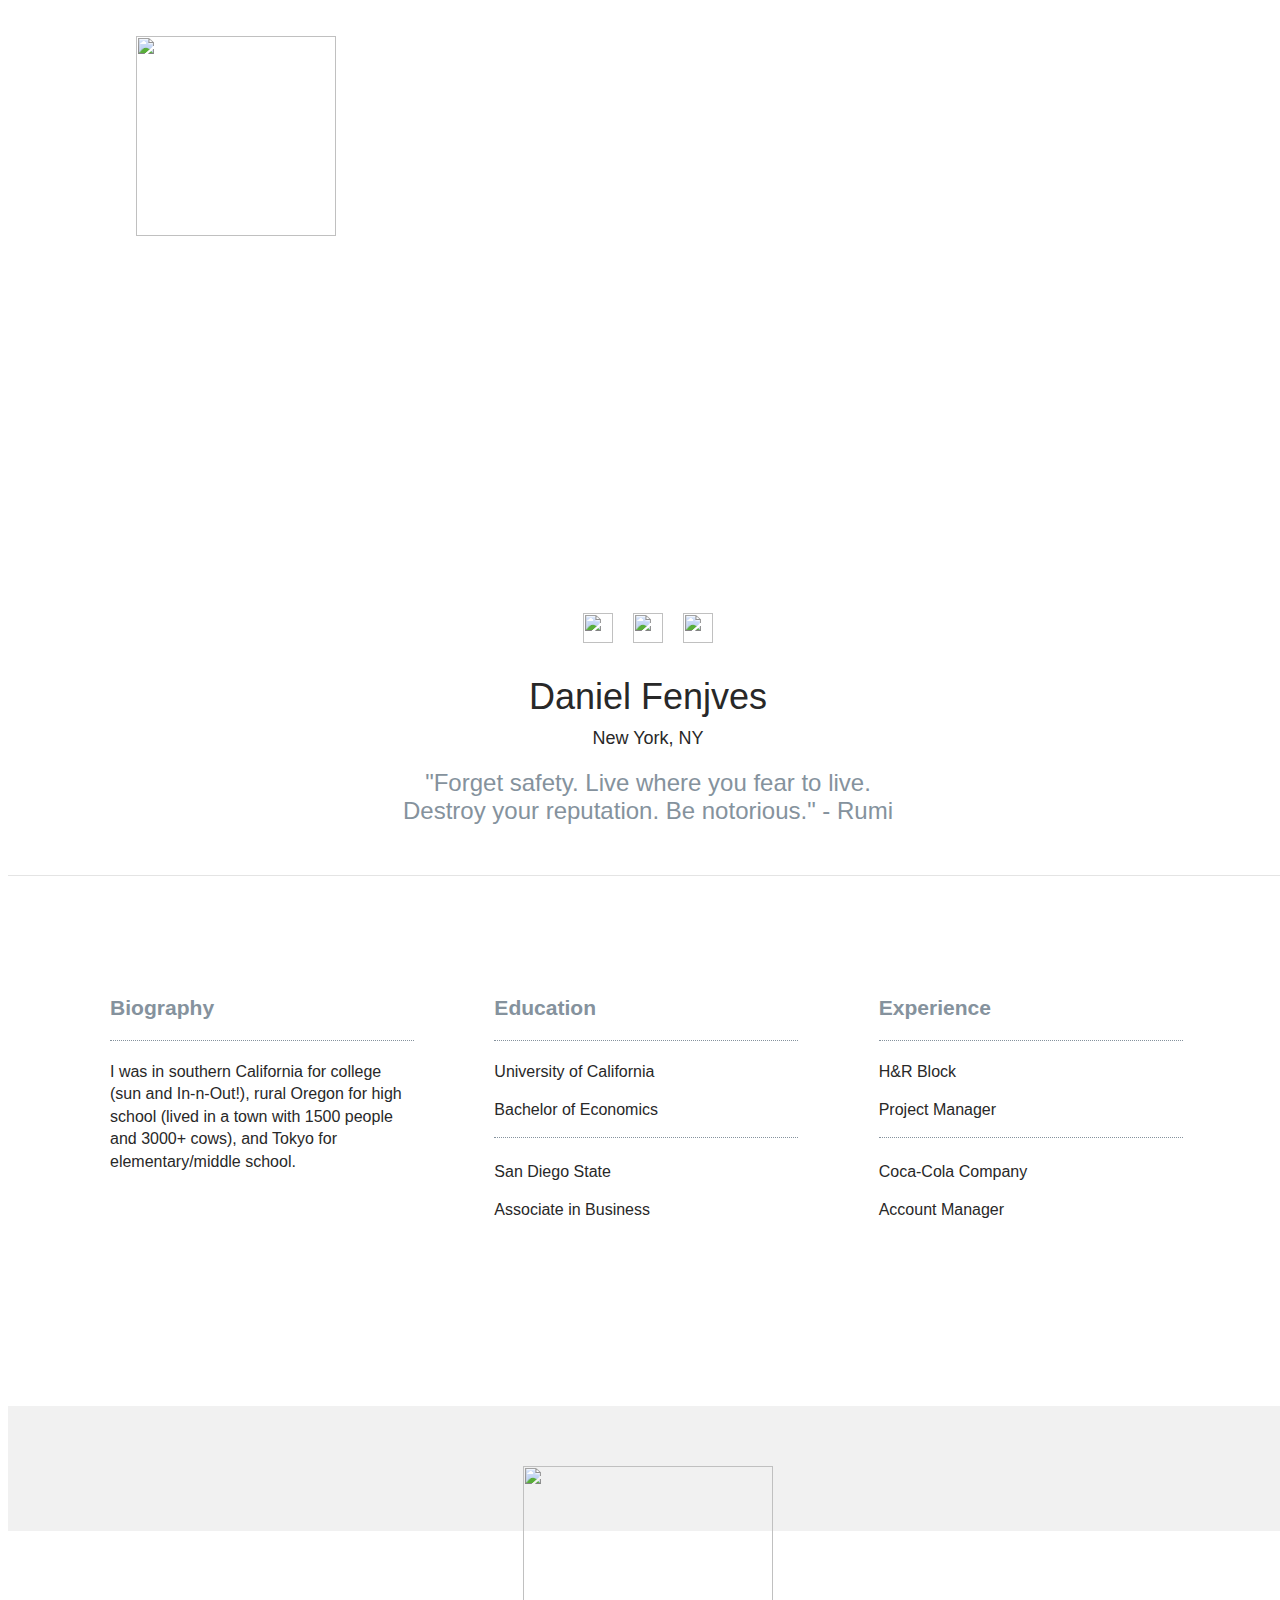
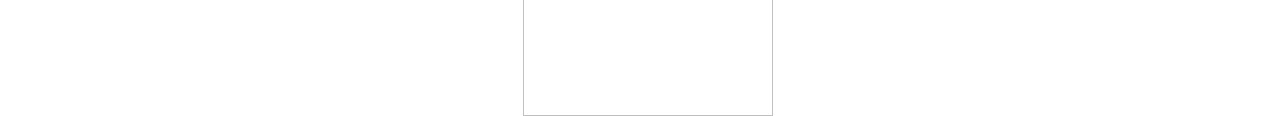
==== students/profile.html @ 9c577bed "Automatically backed up by Learn" ====
<html>
  <head>
    <meta charset="utf-8"/>
    <meta name="viewport" content="width=device-width, intial-scale=1"/>
    <title>Learn Verified Student Roster</title>
    <link rel="stylesheet" href="../css/normalize.css"/>
    <link rel="stylesheet" href="../css/fonts.css"/>
    <link rel="stylesheet" href="../css/styles.css"/>
  </head>
  <body>
    <div class="main-wrapper profile">
      <header class="header">
        <a href="/">
          <img class="learn-logo" src="https://s3.amazonaws.com/learn-verified/logo.png"/>
        </a>
      </header>
      <div class="profile-banner"></div>
      <div class="vitals-container">
        <div class="profile-photo"></div>
        <div class="social-icon-container">
          <a href="https://www.linkedin.com/in/precioushumphrey/"><img class="social-icon" src="https://s3.amazonaws.com/learn-verified/linkedin-icon.png"/></a>
          <a href="https://github.com/phumphrey23"><img class="social-icon" src="https://s3.amazonaws.com/learn-verified/github-icon.png"/></a>
          <a href="#"><img class="social-icon" src="https://s3.amazonaws.com/learn-verified/rss-icon.png"/></a>
        </div>
        <div class="vitals-text-container">
          <h1 class="profile-name">Daniel Fenjves</h1>
          <h2 class="profile-location">New York, NY</h2>
          <div class="profile-quote">"Forget safety. Live where you fear to live. Destroy your reputation. Be notorious." - Rumi</div>
        </div>
      </div>
      <div class="details-container">
        <div class="bio-block details-block">
          <div class="bio-content content-holder">
            <div class="title-holder">
              <h3>Biography</h3>
            </div>
            <div class="description-holder">
              <p>I was in southern California for college (sun and In-n-Out!), rural Oregon for high school (lived in a town with 1500 people and 3000+ cows), and Tokyo for elementary/middle school.</p>
            </div>
          </div>
        </div>
        <div class="education-block details-block">
          <div class="education-content content-holder">
            <div class="title-holder">
              <h3>Education</h3>
            </div>
            <div class="description-holder">
              <h4>University of California</h4>
              <h5>Bachelor of Economics</h5>
            </div>
            <div class="description-holder">
              <h4>San Diego State</h4>
              <h5>Associate in Business</h5>
            </div>
          </div>
        </div>
        <div class="experience-block details-block">
          <div class="experience-content content-holder">
            <div class="title-holder">
              <h3>Experience</h3>
            </div>
            <div class="description-holder">
              <h4>H&R Block</h4>
              <h5>Project Manager</h5>
            </div>
            <div class="description-holder">
              <h4>Coca-Cola Company</h4>
              <h5>Account Manager</h5>
            </div>
          </div>
        </div>
      </div>
      <footer class="footer">
        <img class="made-with-love" src="https://s3.amazonaws.com/learn-verified/made-with-love.png"/>
      </footer>
    </div>
  </body>
</html>
---- css/styles.css ----
/* GLOBAL STYLES
======================== */

*, *:before, *:after {
  box-sizing: border-box;
  /*border: 1px solid red;*/
}

html {
  font-size: 15px;
  color: #282828;
}

body {
  font-family: "GothamPro", Helvetica, Arial, sans-serif;
}

html,
body {
  width: 100vw;
  min-height: 100vh;
}

h1, h2, h3, h4, h5, h6 {
  margin: 0;
}

a {
  color: #fff;
  text-decoration: none;
}

a:visited {
  text-decoration: none;
  color: #fff;
}

.main-wrapper {
  width: 100%;
  height: 100%;
}

.header {
  position: relative;
  height: 85px;
  box-shadow: 0 5px 5px #f1f1f1;
  margin-bottom: 100px;
}

.footer {
  position: relative;
  height: 85px;
  background-color: #f1f1f1;
  margin-top: 100px;
}

.made-with-love {
  position: absolute;
  width: 250;
  left: 0;
  right: 0;
  top: 40px;
  margin: 0 auto;
}

/* INDEX.HTML STYLES
======================== */

.learn-logo {
  position: absolute;
  width: 200px;
  left: 0;
  right: 0;
  margin: 0 auto;
  top: 28px;
}

.roster-text-container {
  margin: 0 auto 100px;
  text-align: center;
  width: 100%;
  max-width: 1000px;
}

.roster-text-container h1 {
  font-family: "GothamPro-Bold", Helvetica, Arial, sans-serif;
  font-size: 24px;
  color: #63bedc;
  margin-bottom: 5px;
}

.roster-text-container h2 {
  width: 75%;
  margin: 0 auto;
  font-family: "GothamPro-Light", Helvetica, Arial, sans-serif;
  font-size: 24px;
  font-weight: normal;
  line-height: 1.2em;
}

.roster-cards-container {
  max-width: 1000px;
  width: 100%;
  margin: 0 auto;
}

.student-card {
  position: relative;
 background-image: url("https://learn-verified.s3.amazonaws.com/profile-photo-placeholder.png");
  background-position: center;
  background-size: cover;
  background-repeat: no-repeat;
  max-width: 305px;
  min-height: 400px;
  margin: 20px auto;
  border-radius: 5px;
}

.student-card:before {
  content: "";
  position: absolute;
  top: 0;
  bottom: 0;
  right: 0;
  left: 0;
  background-image: linear-gradient(to top, #000, rgba(0, 0, 0, .0) 50%);
  border-radius: 5px;
}

.student-card a {
  position: relative;
  display: block;
  height: 400px;
}

#joe-burgess-card {
 background-image: url("https://learn-verified.s3.amazonaws.com/joe-burgess.jpeg");
}

#joe-burgess-cover {
 background-image: url("https://learn-verified.s3.amazonaws.com/joe-burgess-cover.png");
}

#avi-flombaum-card {
}

#mat-balez-card {
}

#mathieu-balez-cover {
 background-image: url("https://learn-verified.s3.amazonaws.com/mathieu-balez-cover.jpeg");
}

#mathieu-balez-card {
 background-image: url("https://learn-verified.s3.amazonaws.com/mathieu-balez.jpeg");
}

#diane-vu-cover {
 background-image: url("https://learn-verified.s3.amazonaws.com/diane-vu-cover.jpg");
}

#diane-vu-card {
 background-image: url("https://learn-verified.s3.amazonaws.com/diane-vu.jpg");
}

#precious-humphrey-cover{
  background-image: url("https://imgur.com/a/HzbGLK6");
}

#precious-humphrey-card{
  background-image: url("https://imgur.com/a/RgxDuof");
}

.view-profile-div {
  position: absolute;
  bottom: 0;
  width: 100%;
  height: 80px;
  background-color: #63bedc;
  border-radius: 0 0 5px 5px;
  display: none;
  text-align: center;
}

.view-profile-text {
  font-family: "GothamPro-Bold", Helvetica, Arial, sans-serif;
  font-size: 16px;
  font-weight: normal;
  text-transform: uppercase;
  color: #fff;
  text-align: center;
  margin-top: 30px;
}

.card-text-container {
  text-align: center;
  position: absolute;
  bottom: 30px;
  left: 0;
  right: 0;
  margin: 0 auto;
}

.student-name {
  font-family: "GothamPro", Helvetica, Arial, sans-serif;
  font-size: 20px;
  font-weight: normal;
  margin-bottom: 2px;
  color: #fff;
}

.student-location {
  font-family: "GothamPro-Light", Helvetica, Arial, sans-serif;
  font-size: 14px;
  margin: 0;
  color: #888;
}

/* PROFILE.HTML STYLES
======================== */
.profile .header {
  margin: 0;
  box-shadow: none;
}

.profile-banner {
  height: 410px;
 background-image: url("https://learn-verified.s3.amazonaws.com/banner-photo-placeholder.png");
  background-position: center;
  background-size: cover;
  background-repeat: no-repeat;
}

.vitals-container {
  position: relative;
  min-height: 360px;
  padding-bottom: 50px;
  border-bottom: 1px solid #e4e4e4;
}

.social-icon-container {
  width: 200px;
  margin: 0 auto;
  padding-top: 110px;
  text-align: center;
}

.social-icon {
  width: 30px;
  height: 30px;
  margin: 0 8px;
}

.profile-photo {
 background-image: url("https://learn-verified.s3.amazonaws.com/profile-photo-placeholder.png");
  background-position: center;
  background-size: cover;
  background-repeat: no-repeat;
  position: absolute;
  height: 190px;
  width: 190px;
  top: -110px;
  left: 0;
  right: 0;
  margin: 0 auto;
  border-radius: 100px;
}

.vitals-text-container {
  width: 100%;
  text-align: center;
  margin-top: 30px;
}

.profile-name,
.profile-location {
  font-weight: normal;
}

.profile-name {
  font-size: 36px;
  margin-bottom: 10px;
}

.profile-location {
  font-size: 18px;
  margin-bottom: 20px;
}

.profile-quote {
  font-family: "GothamPro-Light", Helvetica, Arial, sans-serif;
  font-size: 24px;
  color: #85929d;
  width: 75%;
  margin: 0 auto;
}

.details-container {
  width: 100%;
  max-width: 1200px;
  min-height: 350px;
  margin: 80px auto 0;
}

.details-block {
  width: 80%;
  margin: 0 auto;
}

.title-holder {
  font-family: "GothamPro-Bold", Helvetica, Arial, sans-serif;
  font-size: 18px;
  font-weight: normal;
  color: #85929d;
  border-bottom: 1px dotted #85929d;
  padding-bottom: 20px;
  margin-bottom: 20px;
  margin-top: 40px;
}

.description-holder {
  font-family: "GothamPro-Light", Helvetica, Arial, sans-serif;
  font-size: 16px;
  font-weight: normal;
  line-height: 1.4em;
}

.description-holder h4 {
  font-family: "GothamPro-Medium", Helvetica, Arial, sans-serif;
  font-size: 16px;
  font-weight: normal;
  padding-bottom: 8px;
  margin: 8px 0;
}

.description-holder h5 {
  font-size: 16px;
  font-weight: normal;
}

.education-content div:nth-child(3),
.experience-content div:nth-child(3) {
  padding-top: 15px;
  margin-top: 15px;
  border-top: 1px dotted #85929d;
}

/* MEDIA QUERIES
======================== */
@media only screen and (min-width: 480px) {
  /* index.html */
  .learn-logo {
    left: 10%;
    margin: 0;
  }
  .roster-text-container h1 {
    font-size: 32px;
  }
  .roster-text-container h2 {
    font-size: 32px;
    width: 80%;
  }
  .student-card:hover .view-profile-div {
    display: block;
    z-index: 900;
  }
  .footer {
    height: 125px;
  }
  .made-with-love {
    top: 60px;
  }

  /* profile.html */
  .profile-quote {
    width: 80%;
  }
}

@media only screen and (min-width: 700px) {
  /* index.html */
  .roster-text-container h1 {
    font-size: 40px;
  }
  .roster-text-container h2 {
    font-size: 40px;
    width: 80%;
  }
  .roster-cards-container {
    width: 650px;
  }
  .student-card {
    display: inline-block;
    width: 305px;
  }
  .student-card:nth-of-type(odd) {
    margin-right: 35px;
  }

  /* profile.html */

  .profile-quote {
    width: 70%;
  }
}

@media only screen and (min-width: 1050px) {

  /* index.html */
  .roster .header {
    margin-bottom: 150px;
  }
  .roster-text-container h1 {
    font-size: 48px;
  }
  .roster-text-container h2 {
    font-size: 48px;
    width: 70%;
  }
  .roster-cards-container {
    width: 1000px;
  }
  .student-card:nth-of-type(3n) {
    margin-right: 0;
  }
  .student-card:not(:nth-of-type(3n)) {
    margin-right: 38px;
  }

  /* profile.html */

  .profile-header {
    margin-bottom: 0;
  }

  .profile-quote {
    width: 40%;
  }

  .details-container {
    width: 90%;
    position: relative;
  }

  .details-block {
    display: inline-block;
    width: 33%;
  }

  .bio-block, .education-block, .experience-block {
    position: relative;
    vertical-align: top;
  }

  .content-holder {
    width: 80%;
    margin: 0 auto;
  }

}


/* CLEARFIX HACK
======================== */

.clearfix:before,
.clearfix:after {
    content: " ";
    display: table;
}

.clearfix:after {
    clear: both;
}
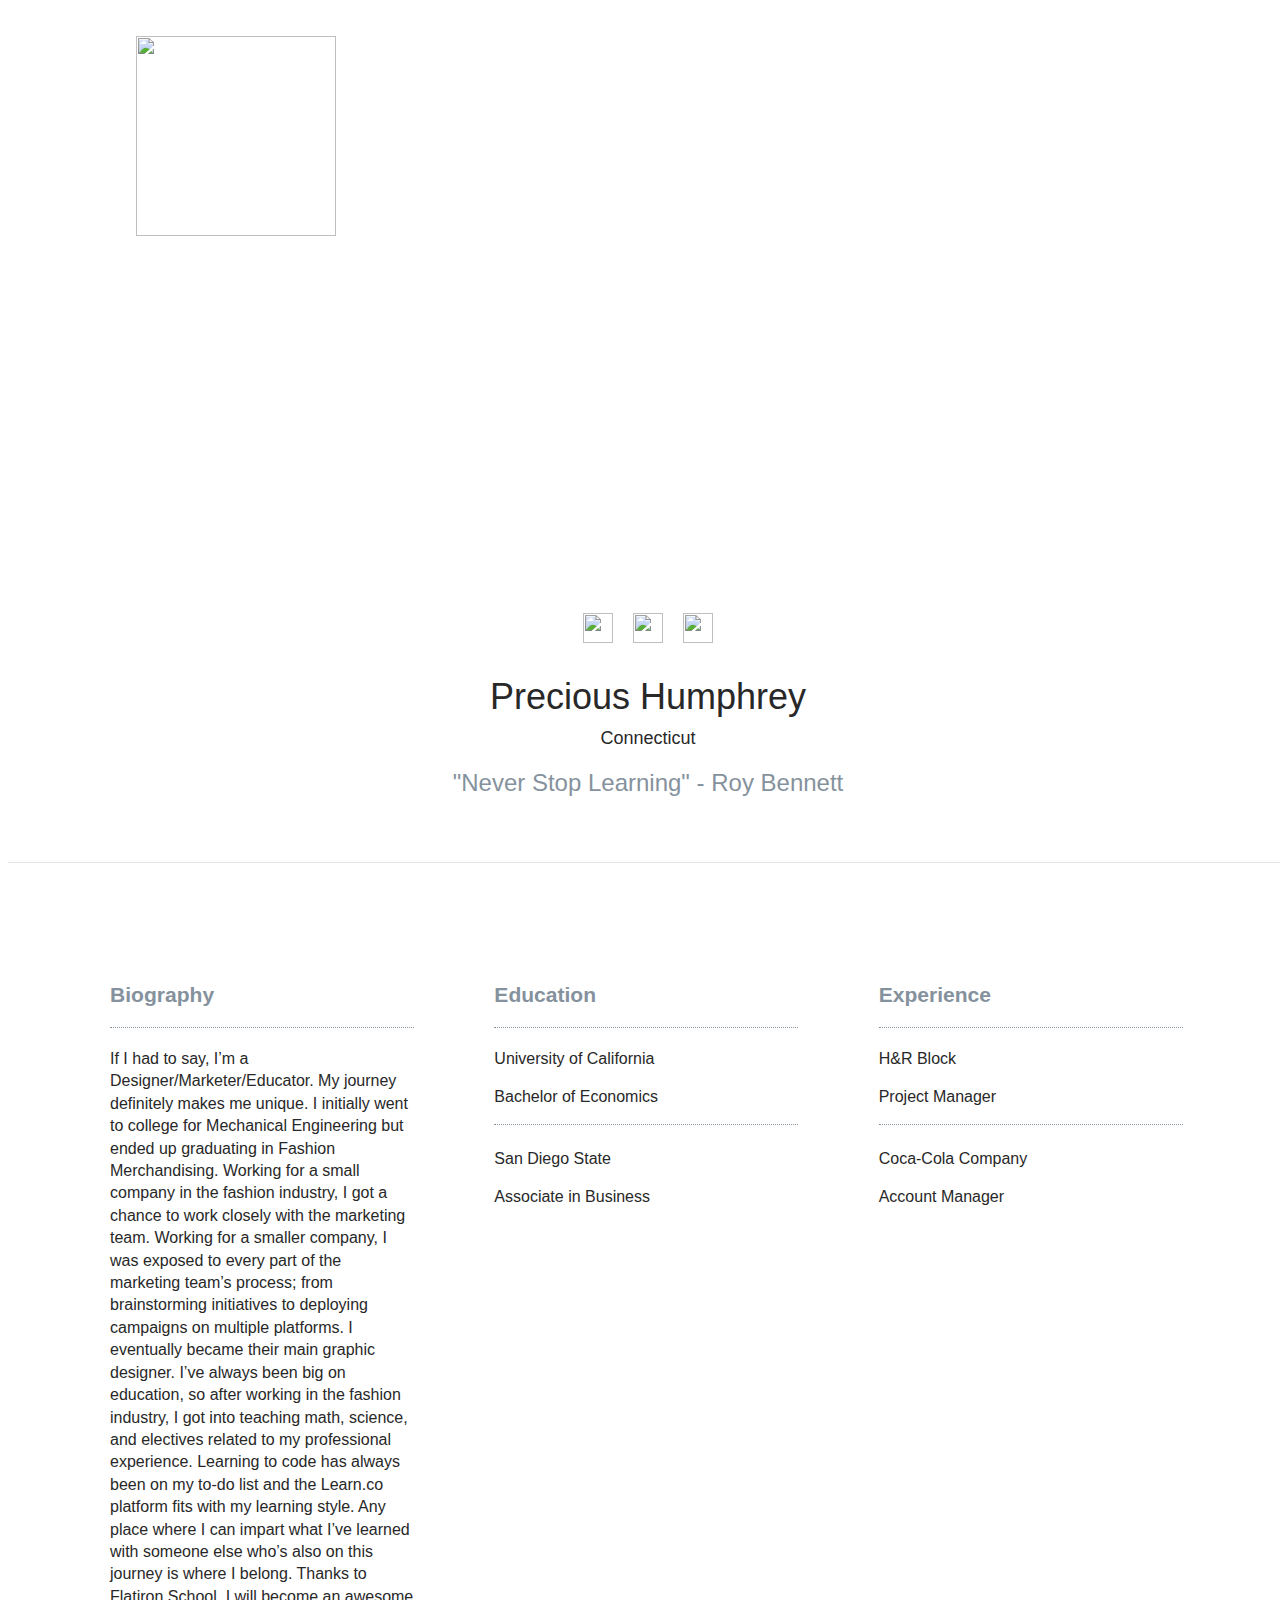
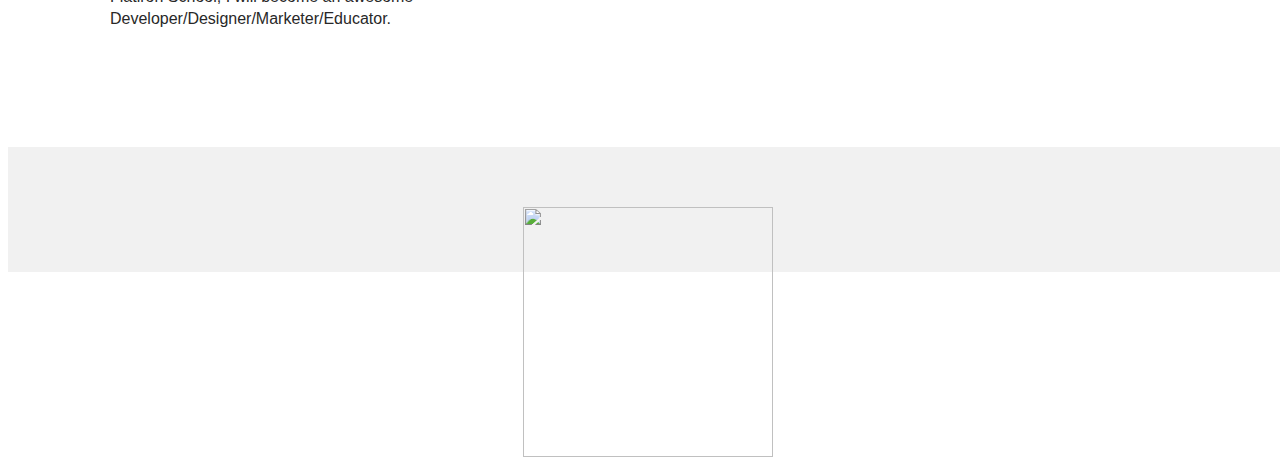
==== commit b9342e20: "Automatically backed up by Learn" ====
--- a/students/profile.html
+++ b/students/profile.html
@@ -23,9 +23,9 @@
           <a href="#"><img class="social-icon" src="https://s3.amazonaws.com/learn-verified/rss-icon.png"/></a>
         </div>
         <div class="vitals-text-container">
-          <h1 class="profile-name">Daniel Fenjves</h1>
-          <h2 class="profile-location">New York, NY</h2>
-          <div class="profile-quote">"Forget safety. Live where you fear to live. Destroy your reputation. Be notorious." - Rumi</div>
+          <h1 class="profile-name">Precious Humphrey</h1>
+          <h2 class="profile-location">Connecticut</h2>
+          <div class="profile-quote">"Never Stop Learning" - Roy Bennett</div>
         </div>
       </div>
       <div class="details-container">
@@ -35,7 +35,7 @@
               <h3>Biography</h3>
             </div>
             <div class="description-holder">
-              <p>I was in southern California for college (sun and In-n-Out!), rural Oregon for high school (lived in a town with 1500 people and 3000+ cows), and Tokyo for elementary/middle school.</p>
+              <p>If I had to say, I’m a Designer/Marketer/Educator. My journey definitely makes me unique. I initially went to college for Mechanical Engineering but ended up graduating in Fashion Merchandising. Working for a small company in the fashion industry, I got a chance to work closely with the marketing team. Working for a smaller company, I was exposed to every part of the marketing team’s process; from brainstorming initiatives to deploying campaigns on multiple platforms. I eventually became their main graphic designer. I’ve always been big on education, so after working in the fashion industry, I got into teaching math, science, and electives related to my professional experience. Learning to code has always been on my to-do list and the Learn.co platform fits with my learning style. Any place where I can impart what I’ve learned with someone else who’s also on this journey is where I belong. Thanks to Flatiron School, I will become an awesome Developer/Designer/Marketer/Educator.</p>
             </div>
           </div>
         </div>
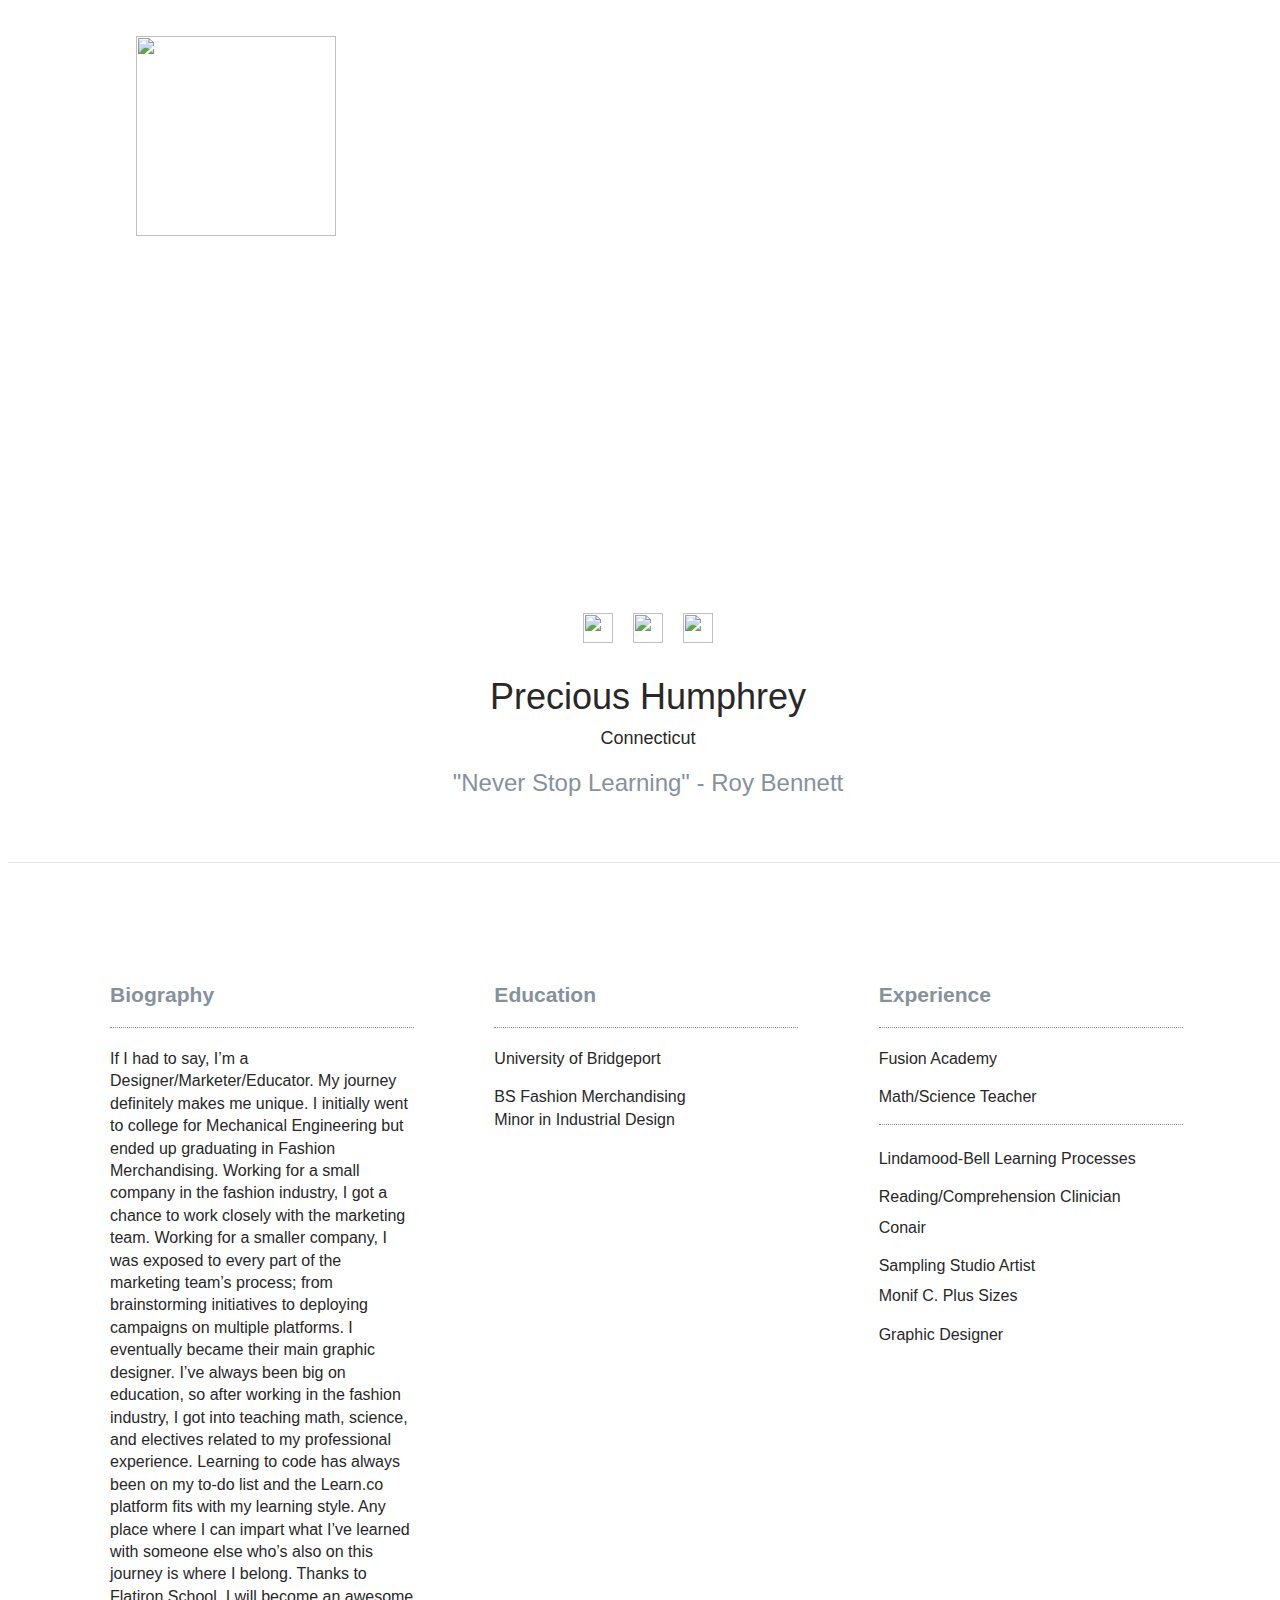
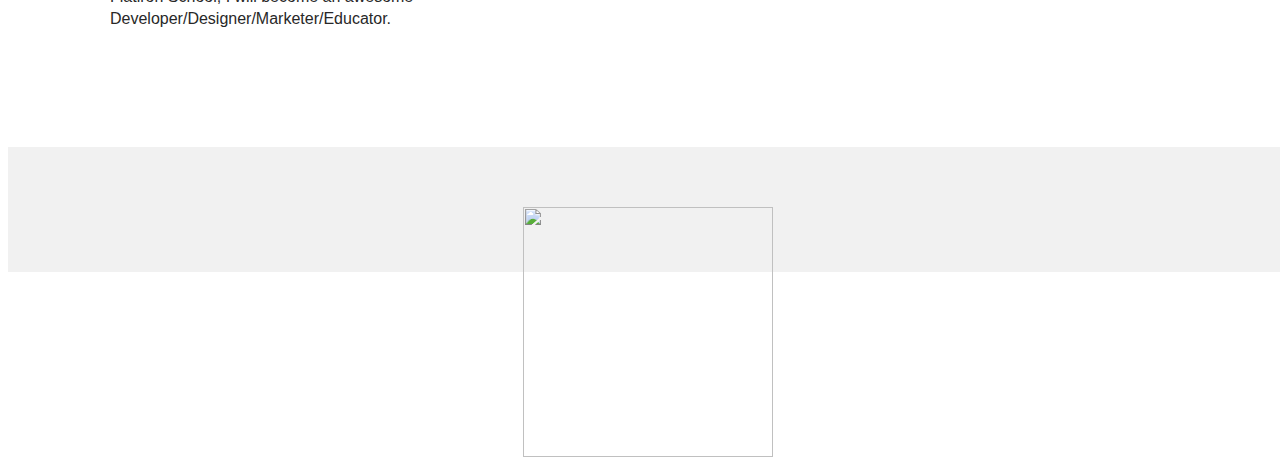
==== commit 82c5d8ca: "Automatically backed up by Learn" ====
--- a/students/profile.html
+++ b/students/profile.html
@@ -45,12 +45,9 @@
               <h3>Education</h3>
             </div>
             <div class="description-holder">
-              <h4>University of California</h4>
-              <h5>Bachelor of Economics</h5>
-            </div>
-            <div class="description-holder">
-              <h4>San Diego State</h4>
-              <h5>Associate in Business</h5>
+              <h4>University of Bridgeport</h4>
+              <h5>BS Fashion Merchandising</h5>
+              <h5>Minor in Industrial Design</h5>
             </div>
           </div>
         </div>
@@ -60,12 +57,20 @@
               <h3>Experience</h3>
             </div>
             <div class="description-holder">
-              <h4>H&R Block</h4>
-              <h5>Project Manager</h5>
+              <h4>Fusion Academy</h4>
+              <h5>Math/Science Teacher</h5>
             </div>
             <div class="description-holder">
-              <h4>Coca-Cola Company</h4>
-              <h5>Account Manager</h5>
+              <h4>Lindamood-Bell Learning Processes</h4>
+              <h5>Reading/Comprehension Clinician</h5>
+            </div>
+            <div class="description-holder">
+              <h4>Conair</h4>
+              <h5>Sampling Studio Artist</h5>
+            </div>
+            <div class="description-holder">
+              <h4>Monif C. Plus Sizes</h4>
+              <h5>Graphic Designer</h5>
             </div>
           </div>
         </div>
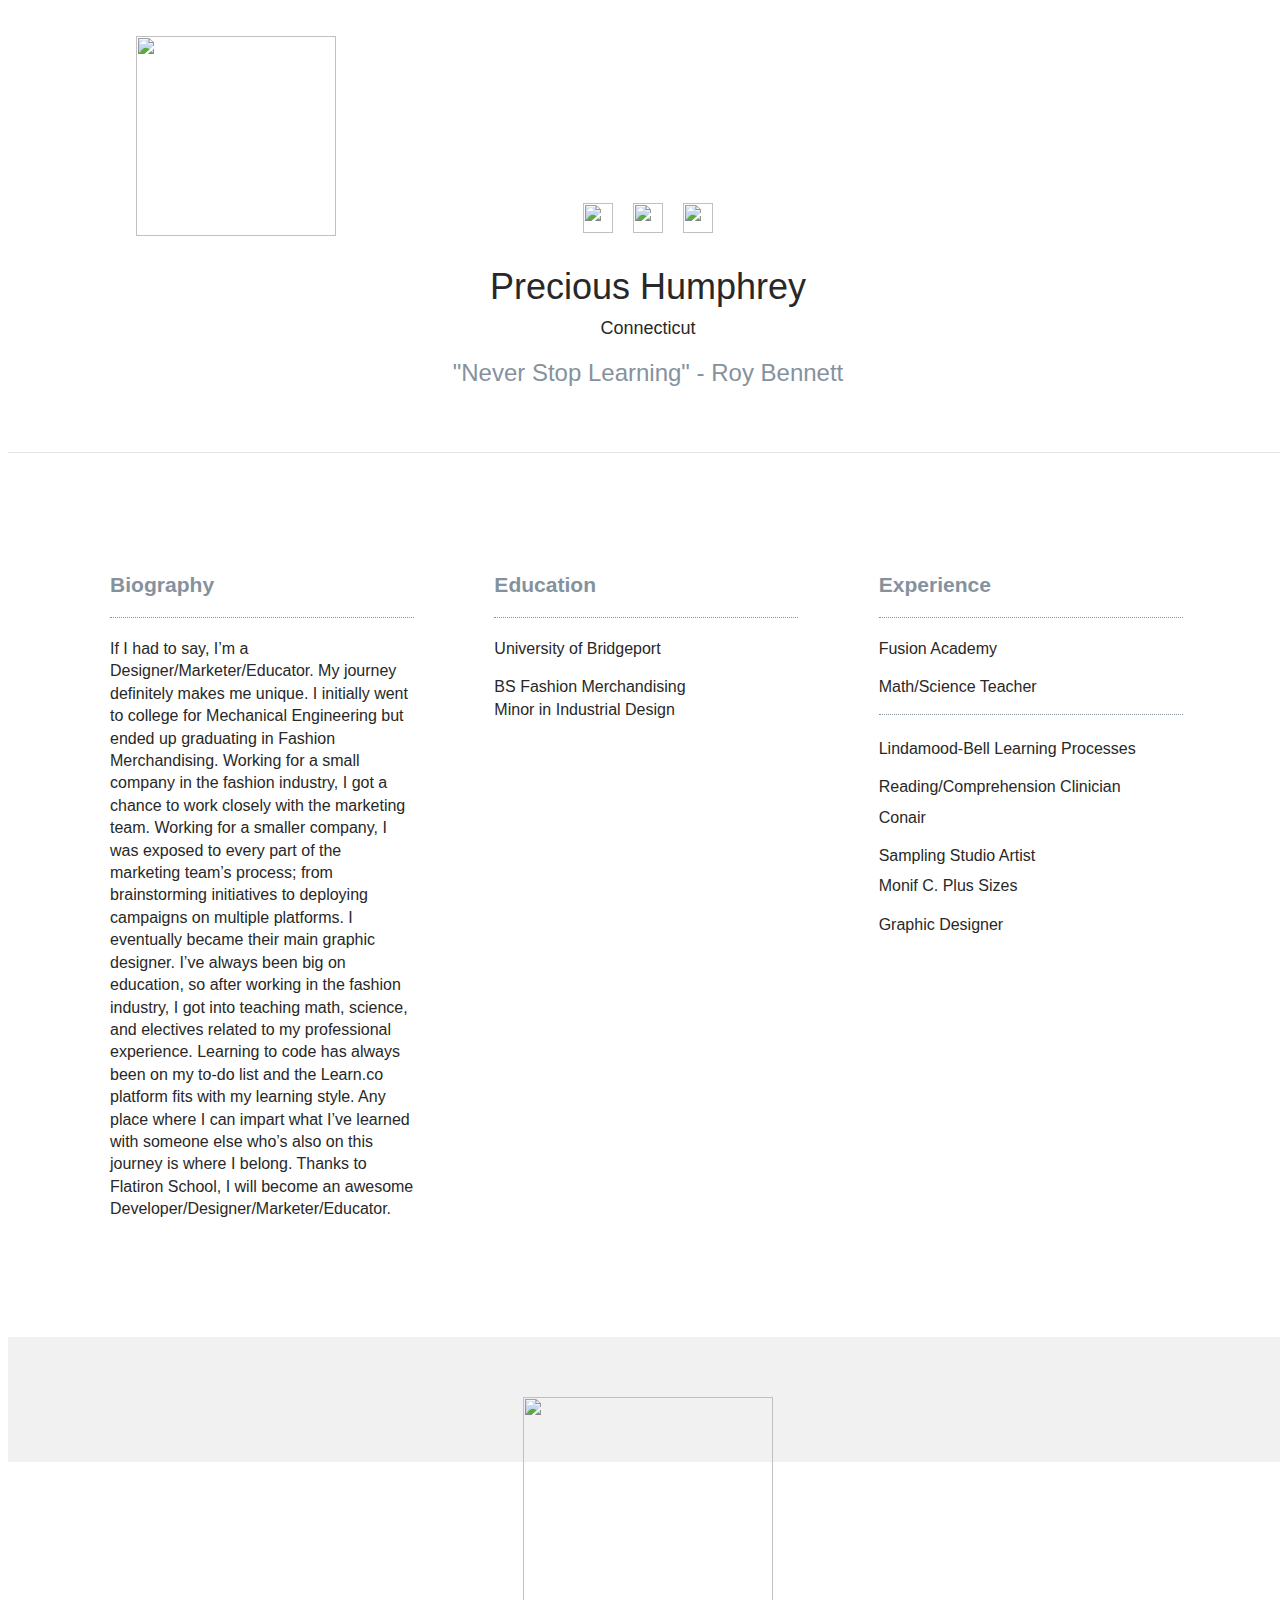
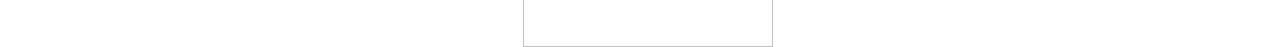
==== commit f4f6d266: "Automatically backed up by Learn" ====
--- a/students/profile.html
+++ b/students/profile.html
@@ -14,9 +14,9 @@
           <img class="learn-logo" src="https://s3.amazonaws.com/learn-verified/logo.png"/>
         </a>
       </header>
-      <div class="profile-banner"></div>
+      <div class="precious-humphrey-cover"></div>
       <div class="vitals-container">
-        <div class="profile-photo"></div>
+        <div class="precious-humphrey-card"></div>
         <div class="social-icon-container">
           <a href="https://www.linkedin.com/in/precioushumphrey/"><img class="social-icon" src="https://s3.amazonaws.com/learn-verified/linkedin-icon.png"/></a>
           <a href="https://github.com/phumphrey23"><img class="social-icon" src="https://s3.amazonaws.com/learn-verified/github-icon.png"/></a>
